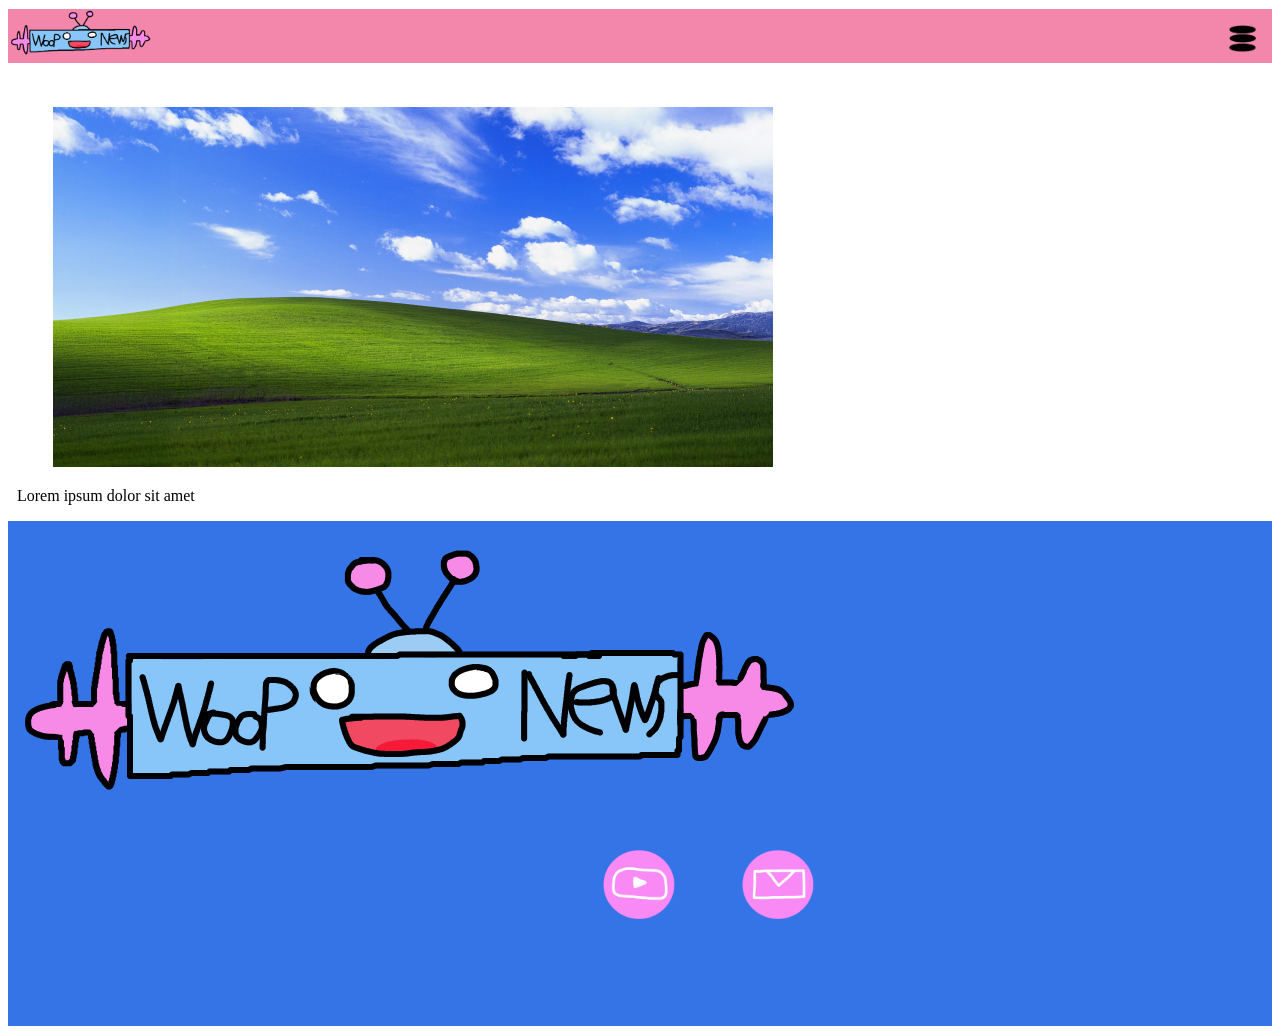
==== woopnews/artikel-voorbeelt/html-css/artikel-voorbeelt.html @ 1d4a0b81 "Add files via upload" ====
<!DOCTYPE html>
<html lang="en">
<head>
    <meta charset="UTF-8">
    <meta name="viewport" content="width=device-width, initial-scale=1.0">
    <title>Woop News</title>
    <link rel="stylesheet" href="artikel-voorbeelt.css">
    <link rel="icon" type="image/x-icon" href="../../default-shi/images/woopnews-logo.png">
    <link rel="fonts" href="../../default-shi/fonts/fonts.css">
</head>
<body>
    <div class="header">
        <a href="../../home/html-css/woopnewshome.html"><img src="../../default-shi/images/woopnews-logo.png" alt="woopnews home" id="woopnews-logo"></a>
<div class="dropdown">
  <button  class="dropbtn"><img src="../../default-shi/images/menubutton.png"></button>
  <div id="myDropdown" class="dropdown-content">
    <a href="../../home/html-css/woopnewshome.html">Home</a>
    <a href="../../home/html-css/woopnewshome.html#About">Over</a>
    <a href="../../contact/html-css/contact.html">Contact</a>
  </div>
</div>
    </div>

    <img src="../images/testimage.jpg" alt="foto" class="head-image">
    <p class="head-text">Lorem ipsum dolor sit amet</p>
    



    <div id="footer">
        <img src="../../default-shi/images/woopnews-logo.png" alt="woopnews" id="woopnewslogo">
        <a href="https://www.youtube.com/@wooper2308" target="_blank"><img src="../../default-shi/images/youtubelogo.png" alt="" class="youtube" id="youtube"></a>
        <a href="../../contact/html-css/contact.html" target=""><img src="../../default-shi/images/email.png" alt="" class="youtube" id="email"></a>
    </div>

</body>
</html>
---- woopnews/artikel-voorbeelt/html-css/artikel-voorbeelt.css ----
.dropbtn {
  padding: 16px;
  font-size: 16px;
  border: none;
  cursor: pointer;
  height: 5vh;
  width: auto;
    background-color: #f386ab;
}
.dropbtn img {
  height: 3vh;
  width: auto;
}
.dropdown:hover .dropdown-content {display: block;}

.dropdown {
  position: relative;
  float: right;
  height: 10vh;
  width: auto;
}

.dropdown-content {
  position: absolute;
  background-color: #f1f1f1;
  min-width: 0.1vw;
  overflow: auto;
display: none;
right: 10px;
}

.dropdown-content a {
  color: black;
  padding: 12px 8px;
  text-decoration: none;
  display: block;
}

.dropdown a:hover {background-color: #ddd;}

.show {display: block;}
.header {
    width: auto;
    height: 6vh;
    background-color: #f386ab;
    position: sticky;
    top: 1vh;
}

#woopnews-logo{
    height: 6vh;

}

#footer{
    background-color: rgb(53, 116, 231);
    
}

#woopnewslogo{
    padding-top: 2vh;
}

#youtube{
    height: 10vh;
    margin-bottom: 10vh;
    padding-left: 65vh;
}

#email{
    height: 10vh;
    padding-bottom: 10vh;
    padding-left: 5vh;
}

.kopje{
    font-size: 5vh;
}

.zin{
    font-size: 2vh;
}

.head-image{
    width: 80vh;
    height: 40vh;
    margin-top: 5vh;
    margin-left: 5vh;
}

.head-text{
    margin-left: 1vh;
    font-family: 'hey-comic';
}
---- woopnews/default-shi/fonts/fonts.css ----
@font-face {
  font-family: hey-comic;
  src: url(Hey-Comic.otf);
}
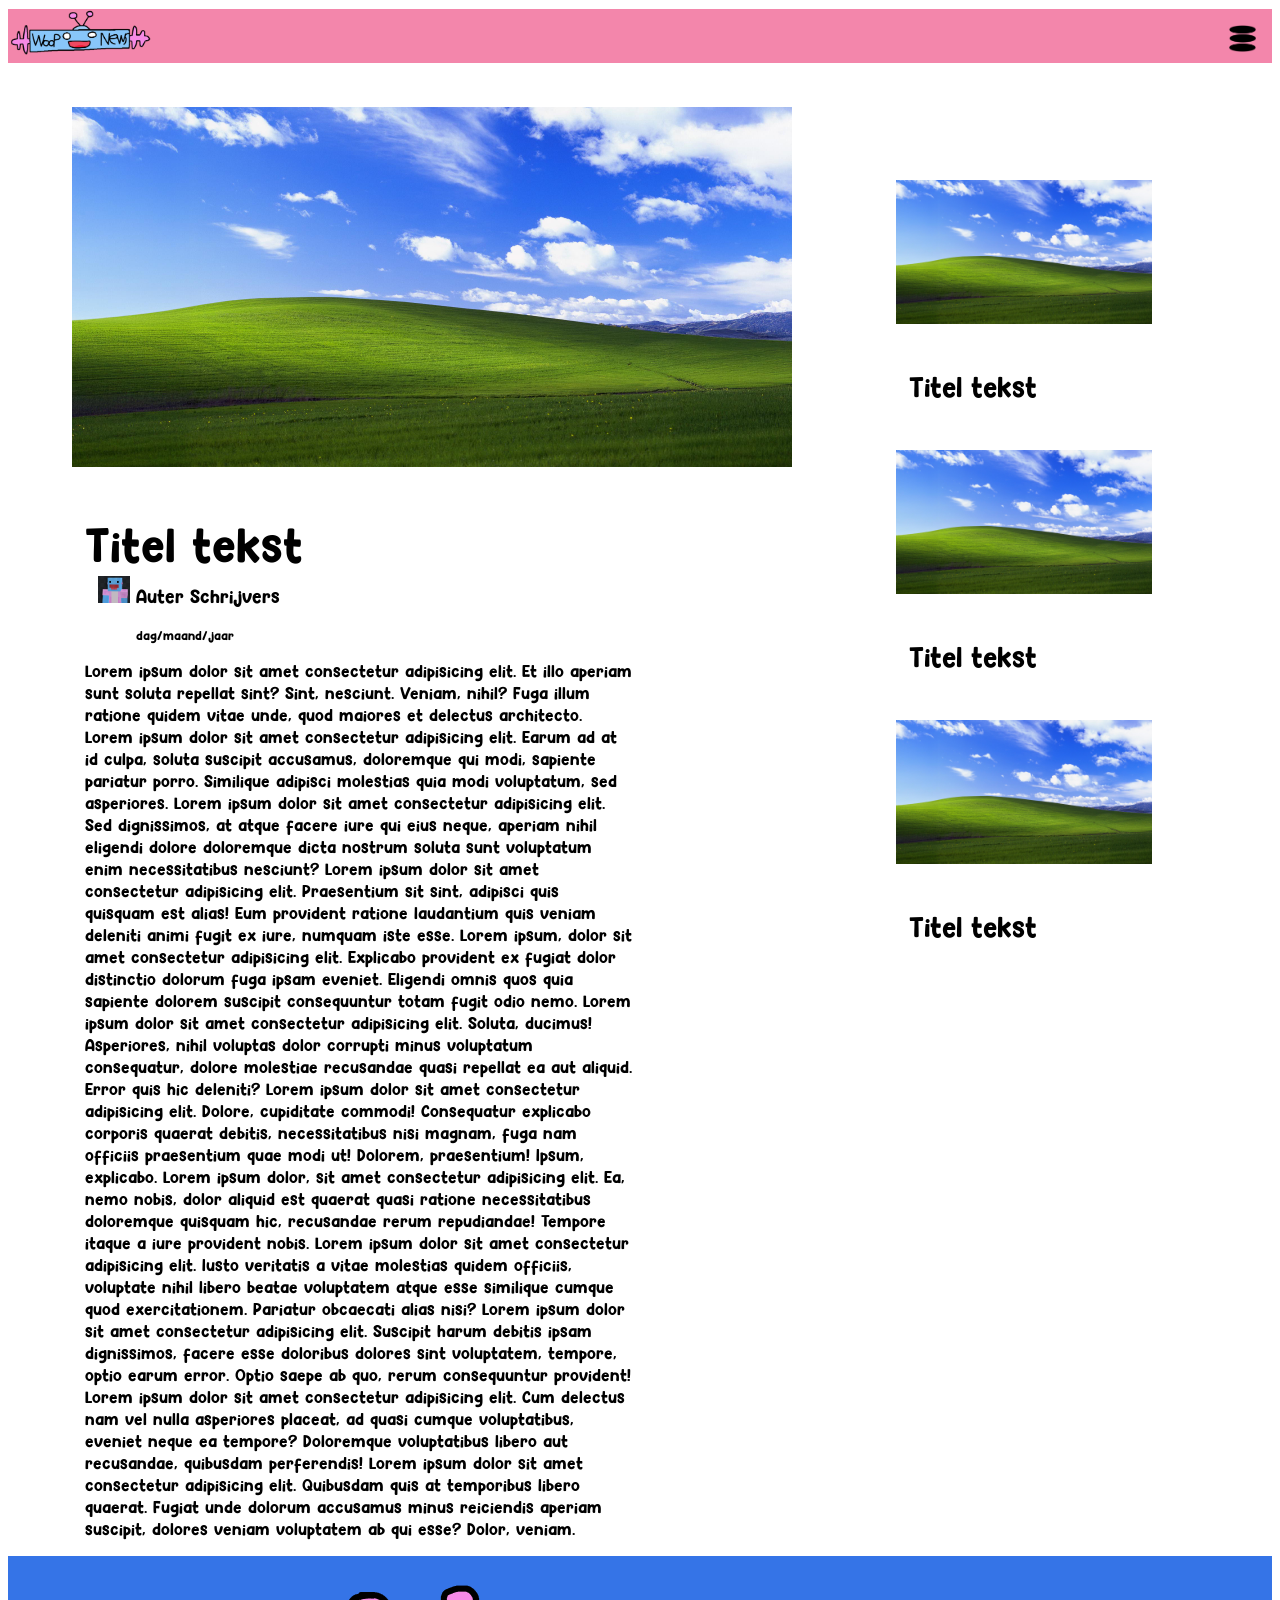
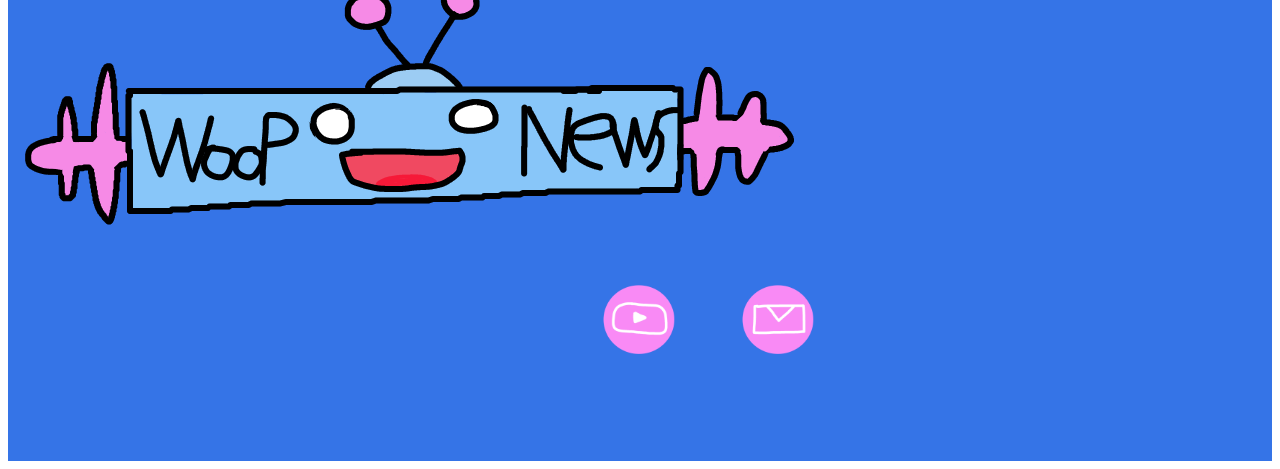
==== commit 667ff261: "Add files via upload" ====
--- a/woopnews/artikel-voorbeelt/html-css/artikel-voorbeelt.html
+++ b/woopnews/artikel-voorbeelt/html-css/artikel-voorbeelt.html
@@ -6,7 +6,8 @@
     <title>Woop News</title>
     <link rel="stylesheet" href="artikel-voorbeelt.css">
     <link rel="icon" type="image/x-icon" href="../../default-shi/images/woopnews-logo.png">
-    <link rel="fonts" href="../../default-shi/fonts/fonts.css">
+    <link rel="stylesheet" href="../../default-shi/fonts/fonts.css" id="fonts">
+    <link rel="stylesheet" href="../../default-shi/shared-css/miniartikel.css" id="miniartikel">
 </head>
 <body>
     <div class="header">
@@ -14,18 +15,41 @@
 <div class="dropdown">
   <button  class="dropbtn"><img src="../../default-shi/images/menubutton.png"></button>
   <div id="myDropdown" class="dropdown-content">
-    <a href="../../home/html-css/woopnewshome.html">Home</a>
-    <a href="../../home/html-css/woopnewshome.html#About">Over</a>
-    <a href="../../contact/html-css/contact.html">Contact</a>
+    <a href="../../home/html-css/woopnewshome.html" class="dropdowntext">Home</a>
+    <a href="../../home/html-css/woopnewshome.html#About" class="dropdowntext">Over</a>
+    <a href="../../contact/html-css/contact.html" class="dropdowntext">Contact</a>
   </div>
 </div>
     </div>
 
+    <div id="artikel">
+
     <img src="../images/testimage.jpg" alt="foto" class="head-image">
-    <p class="head-text">Lorem ipsum dolor sit amet</p>
-    
+    <p class="head-text">Titel tekst</p>
+    <p class="auteur-text"><img src="../../default-shi/images/wooper_portret.png" alt="wooper" class="pfp">  Auter Schrijvers</p>
+    <p class="datum">dag/maand/jaar</p>
 
+    <div id="body-text">
+    <p class="body-text">Lorem ipsum dolor sit amet consectetur adipisicing elit. Et illo aperiam sunt soluta repellat sint? Sint, nesciunt. Veniam, nihil? Fuga illum ratione quidem vitae unde, quod maiores et delectus architecto. Lorem ipsum dolor sit amet consectetur adipisicing elit. Earum ad at id culpa, soluta suscipit accusamus, doloremque qui modi, sapiente pariatur porro. Similique adipisci molestias quia modi voluptatum, sed asperiores. Lorem ipsum dolor sit amet consectetur adipisicing elit. Sed dignissimos, at atque facere iure qui eius neque, aperiam nihil eligendi dolore doloremque dicta nostrum soluta sunt voluptatum enim necessitatibus nesciunt? Lorem ipsum dolor sit amet consectetur adipisicing elit. Praesentium sit sint, adipisci quis quisquam est alias! Eum provident ratione laudantium quis veniam deleniti animi fugit ex iure, numquam iste esse. Lorem ipsum, dolor sit amet consectetur adipisicing elit. Explicabo provident ex fugiat dolor distinctio dolorum fuga ipsam eveniet. Eligendi omnis quos quia sapiente dolorem suscipit consequuntur totam fugit odio nemo. Lorem ipsum dolor sit amet consectetur adipisicing elit. Soluta, ducimus! Asperiores, nihil voluptas dolor corrupti minus voluptatum consequatur, dolore molestiae recusandae quasi repellat ea aut aliquid. Error quis hic deleniti? Lorem ipsum dolor sit amet consectetur adipisicing elit. Dolore, cupiditate commodi! Consequatur explicabo corporis quaerat debitis, necessitatibus nisi magnam, fuga nam officiis praesentium quae modi ut! Dolorem, praesentium! Ipsum, explicabo. Lorem ipsum dolor, sit amet consectetur adipisicing elit. Ea, nemo nobis, dolor aliquid est quaerat quasi ratione necessitatibus doloremque quisquam hic, recusandae rerum repudiandae! Tempore itaque a iure provident nobis. Lorem ipsum dolor sit amet consectetur adipisicing elit. Iusto veritatis a vitae molestias quidem officiis, voluptate nihil libero beatae voluptatem atque esse similique cumque quod exercitationem. Pariatur obcaecati alias nisi? Lorem ipsum dolor sit amet consectetur adipisicing elit. Suscipit harum debitis ipsam dignissimos, facere esse doloribus dolores sint voluptatem, tempore, optio earum error. Optio saepe ab quo, rerum consequuntur provident! Lorem ipsum dolor sit amet consectetur adipisicing elit. Cum delectus nam vel nulla asperiores placeat, ad quasi cumque voluptatibus, eveniet neque ea tempore? Doloremque voluptatibus libero aut recusandae, quibusdam perferendis! Lorem ipsum dolor sit amet consectetur adipisicing elit. Quibusdam quis at temporibus libero quaerat. Fugiat unde dolorum accusamus minus reiciendis aperiam suscipit, dolores veniam voluptatem ab qui esse? Dolor, veniam.</p>
+    </div>
+    </div>
 
+    <div id="miniartikelsside">
+        <a href="artikel-voorbeelt.html" class="miniartikel1">
+        <img src="../images/testimage.jpg" alt="titel tekst" class="miniartikelfoto1">
+        <p class="miniartikeltekst1">Titel tekst</p>
+        </a>
+
+        <a href="artikel-voorbeelt.html" class="miniartikel2">
+        <img src="../images/testimage.jpg" alt="titel tekst" class="miniartikelfoto2">
+        <p class="miniartikeltekst2">Titel tekst</p>
+        </a>
+
+        <a href="artikel-voorbeelt.html" class="miniartikel3">
+        <img src="../images/testimage.jpg" alt="titel tekst" class="miniartikelfoto3">
+        <p class="miniartikeltekst3">Titel tekst</p>
+        </a>
+    </div>
 
     <div id="footer">
         <img src="../../default-shi/images/woopnews-logo.png" alt="woopnews" id="woopnewslogo">
--- a/woopnews/artikel-voorbeelt/html-css/artikel-voorbeelt.css
+++ b/woopnews/artikel-voorbeelt/html-css/artikel-voorbeelt.css
@@ -85,10 +85,41 @@
     width: 80vh;
     height: 40vh;
     margin-top: 5vh;
-    margin-left: 5vh;
+    margin-left: 5vw;
 }
 
 .head-text{
-    margin-left: 1vh;
+    margin-left: 6vw;
     font-family: 'hey-comic';
-}+    font-size: 5vh;
+    margin-bottom: -2vh;
+}
+
+.pfp{
+    height: 3vh;
+    position: static;
+
+}
+
+.auteur-text{
+    margin-left: 7vw;
+    font-family: 'hey-comic';
+    font-size: 2vh;
+}
+
+.body-text{
+    margin-left: 6vw;
+    margin-right: 50vw;
+    font-family: 'hey-comic';
+}
+
+.datum{
+    margin-left: 10vw;
+    font-family: 'hey-comic';
+    font-size: 1.3vh;
+}
+
+.dropdowntext{
+    font-family: 'hey-comic';
+}
+
--- a/woopnews/default-shi/fonts/fonts.css
+++ b/woopnews/default-shi/fonts/fonts.css
@@ -1,4 +1,4 @@
 @font-face {
   font-family: hey-comic;
-  src: url(Hey-Comic.otf);
+  src: url(Hey-Comic.ttf);
 }
--- a/woopnews/default-shi/shared-css/miniartikel.css
+++ b/woopnews/default-shi/shared-css/miniartikel.css
@@ -0,0 +1,47 @@
+.miniartikelfoto1{
+    width: 20vw;
+    position: absolute;
+    right: 10vw;
+    top: 20vh;
+}
+
+.miniartikeltekst1{
+    font-family: 'hey-comic';
+    font-size: 3vh;
+    position: absolute;
+    right: 19vw;
+    top: 38vh;
+    color: black;
+}
+
+.miniartikelfoto2{
+    width: 20vw;
+    position: absolute;
+    right: 10vw;
+    top: 50vh;
+}
+
+.miniartikeltekst2{
+    font-family: 'hey-comic';
+    font-size: 3vh;
+    position: absolute;
+    right: 19vw;
+    top: 68vh;
+    color: black;
+}
+
+.miniartikelfoto3{
+    width: 20vw;
+    position: absolute;
+    right: 10vw;
+    top: 80vh;
+}
+
+.miniartikeltekst3{
+    font-family: 'hey-comic';
+    font-size: 3vh;
+    position: absolute;
+    right: 19vw;
+    top: 98vh;
+    color: black;
+}
